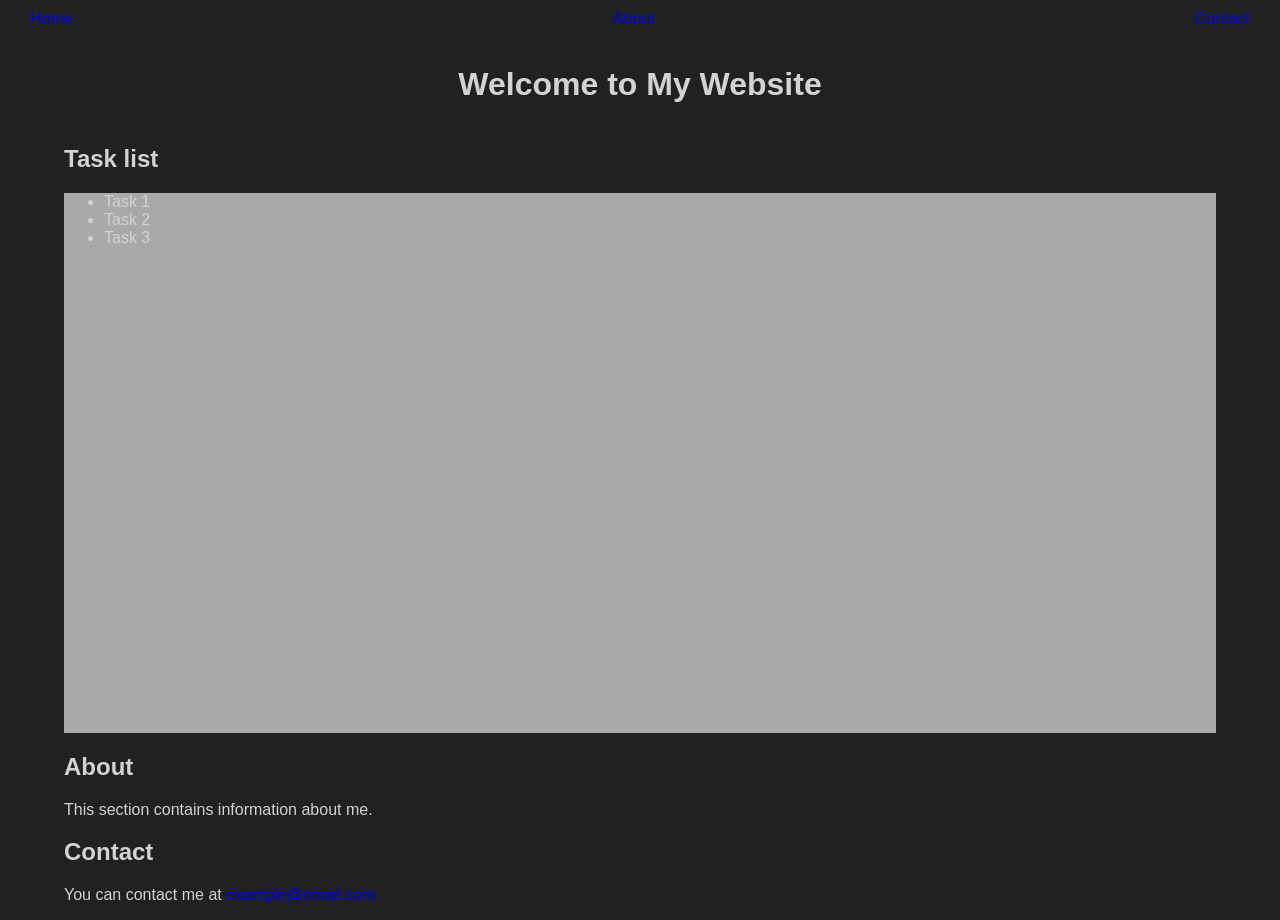
==== index.html @ 18fa17b2 "add infomation to readme and design basic html and css" ====
<!DOCTYPE html>
<html lang="en">
<head>
    <meta charset="UTF-8">
    <meta name="viewport" content="width=device-width, initial-scale=1.0">
    <title>LazyNotifier</title>
    <link rel="stylesheet" href="styles.css">
</head>
<body>
    <header>
        <nav id="top-navbar">
            <ul>
                <li><a href="#home">Home</a></li>
                <li><a href="#about">About</a></li>
                <li><a href="#contact">Contact</a></li>
            </ul>
        </nav>
    </header>
    <header>
        <h1>Welcome to My Website</h1>
    </header>

    <main>
        <section id="home">
            <h2>Task list</h2>
            <div id="task-list-table">
                <ul>
                    <li>Task 1</li>
                    <li>Task 2</li>
                    <li>Task 3</li>
                </ul>
            </div>
        </section>

        <section id="about">
            <h2>About</h2>
            <p>This section contains information about me.</p>
        </section>

        <section id="contact">
            <h2>Contact</h2>
            <p>You can contact me at <a href="mailto:example@email.com">example@email.com</a></p>
        </section>

    </main>
    <script src="script.js"></script>
</body>
</html>
---- styles.css ----
:root {
    --bg-color: #212121;
    --bg-oposite-color: lightgray;
    --text-color: lightgray;
    --text-oposite-color: #212121;

}

body {
    margin: 5vh 0 0 0;
    padding: 0;
    font-family: Arial, sans-serif;
    color: var(--text-color);
    background-color: var(--bg-color);
    display: flex;
    flex-direction: column;
    align-items: center;
    justify-content: center;

}

a{
    text-decoration: none;
}
/* === Header === */

#top-navbar{
    position: fixed;
    top: 0;
    left: 0;
    bottom: 95vh;
    right: 0;
}

#top-navbar ul {
    list-style-type: none;
    margin: 0;
    padding: 0;
    display: flex;
    justify-content: space-between;
    align-items: center;
    padding: 10px 20px;
}

#top-navbar li {
    margin: 0 10px;
    display: flex;
    justify-content: center;
    align-items: center;
    text-align: center;
}

/* === Main === */

main{
    display: block;
}

#task-list-table{
    width: 90vw;
    height: 60vh; /* for testing */
    background-color: darkgrey;
}
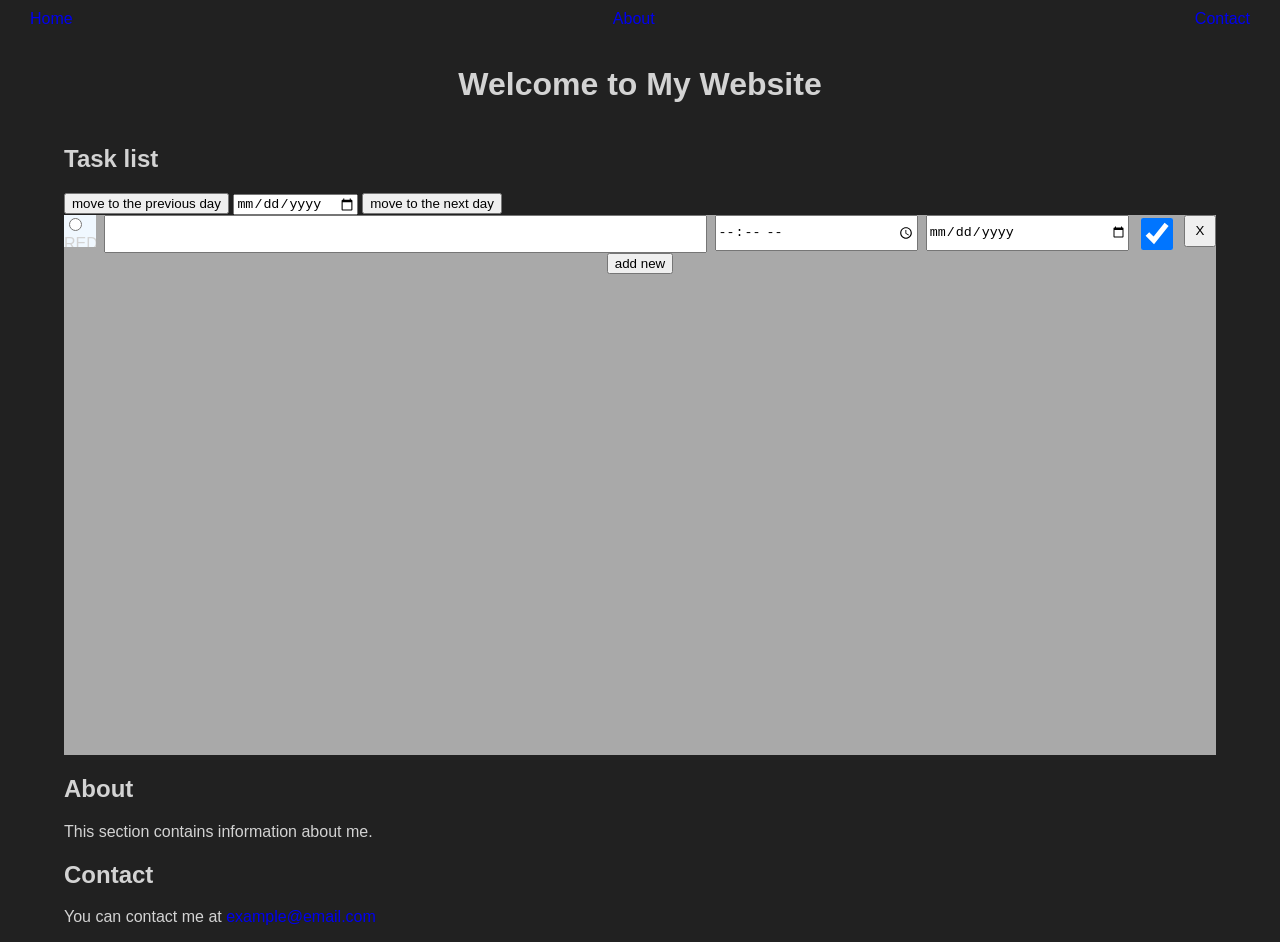
==== commit 776bbef7: "update readme and app purpose to reminder app and add task table and task basic features" ====
--- a/index.html
+++ b/index.html
@@ -1,11 +1,13 @@
 <!DOCTYPE html>
 <html lang="en">
+
 <head>
     <meta charset="UTF-8">
     <meta name="viewport" content="width=device-width, initial-scale=1.0">
     <title>LazyNotifier</title>
     <link rel="stylesheet" href="styles.css">
 </head>
+
 <body>
     <header>
         <nav id="top-navbar">
@@ -23,12 +25,26 @@
     <main>
         <section id="home">
             <h2>Task list</h2>
+            <div>
+                <button type="button">move to the previous day</button>
+                <input type="date" name="date" required>
+                <button type="button">move to the next day</button>
+            </div>
+
             <div id="task-list-table">
-                <ul>
-                    <li>Task 1</li>
-                    <li>Task 2</li>
-                    <li>Task 3</li>
-                </ul>
+                <div class="task">
+                    <div class="task-color">
+                        <label><input type="radio" name="choose-color" value="red">RED</label>
+                        <label><input type="radio" name="choose-color" value="white">WHITE</label>
+                        <label><input type="radio" name="choose-color" value="yellow">YELLOW</label>
+                    </div>
+                    <input type="text" class="task-content">
+                    <input type="time" class="task-time">
+                    <input type="date" class="task-deadline">
+                    <input type="checkbox" checked class="task-notifier">
+                    <button type="button" class="task-delete-btn">X</button>
+                </div>
+                <button id="add-task-btn">add new</button>
             </div>
         </section>
 
@@ -45,4 +61,5 @@
     </main>
     <script src="script.js"></script>
 </body>
+
 </html>
--- a/styles.css
+++ b/styles.css
@@ -1,8 +1,10 @@
 :root {
     --bg-color: #212121;
-    --bg-oposite-color: lightgray;
+    --bg-opposite-color: lightgray;
     --text-color: lightgray;
     --text-oposite-color: #212121;
+    --task-height: 2rem;
+    --task-width: 5vh;
 
 }
 
@@ -60,4 +62,55 @@
     width: 90vw;
     height: 60vh; /* for testing */
     background-color: darkgrey;
+    display: flex;
+    flex-direction: column;
+}
+
+.task{
+    display: flex;
+    gap: 8px;
+}
+
+.task-color{
+    background-color: aliceblue;
+    height: var(--task-height);
+    width: var(--task-height);
+    display: inline-block;
+    overflow: hidden;
+    transition: height 0.3s ease, width 0.3s ease;
+}
+
+.task-color:hover{
+    height: calc(var(--task-height) + 4rem);
+    width: calc(var(--task-height) + 3rem);
+    overflow: visible;
+}
+
+.task-content{
+    flex: 3;
+    height: var(--task-height);
+}
+
+.task-time{
+    flex: 1;
+    height: var(--task-height);
+}
+
+.task-deadline{
+    flex: 1;
+    height: var(--task-height);
+}
+
+.task-notifier{
+    height: var(--task-height);
+    width: var(--task-height);
+}
+
+.task-delete-btn{
+    height: var(--task-height);
+    width: var(--task-height);
+}
+
+#add-task-btn{
+    align-self: center;
 }
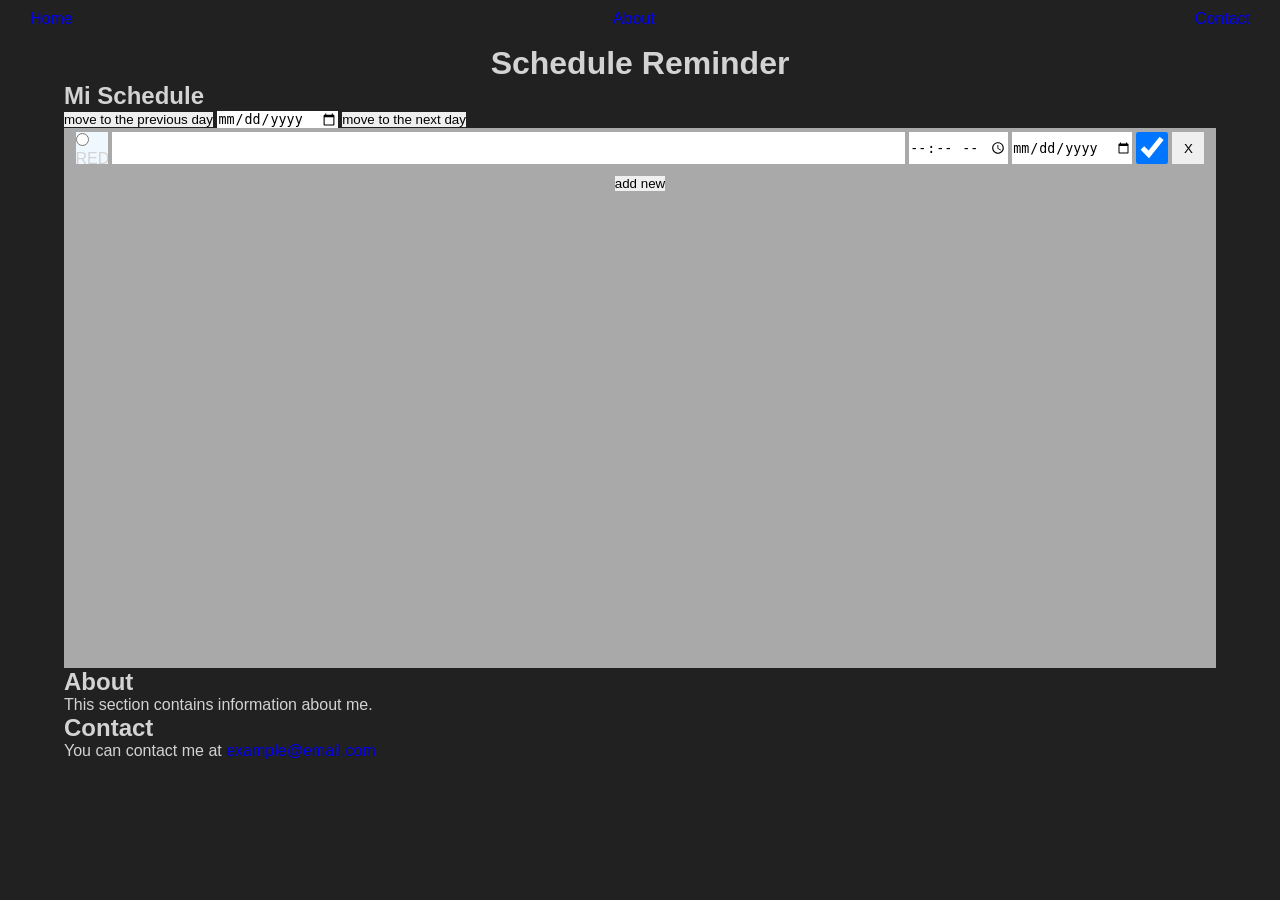
==== commit 8b5e8717: "rename class task to schedule" ====
--- a/index.html
+++ b/index.html
@@ -10,41 +10,41 @@
 
 <body>
     <header>
-        <nav id="top-navbar">
+        <nav id="top-nav-bar">
             <ul>
                 <li><a href="#home">Home</a></li>
                 <li><a href="#about">About</a></li>
                 <li><a href="#contact">Contact</a></li>
             </ul>
         </nav>
-    </header>
-    <header>
-        <h1>Welcome to My Website</h1>
+        <h1>Schedule Reminder</h1>
     </header>
 
     <main>
         <section id="home">
-            <h2>Task list</h2>
+            <h2>Mi Schedule</h2>
             <div>
                 <button type="button">move to the previous day</button>
                 <input type="date" name="date" required>
                 <button type="button">move to the next day</button>
             </div>
 
-            <div id="task-list-table">
-                <div class="task">
-                    <div class="task-color">
-                        <label><input type="radio" name="choose-color" value="red">RED</label>
-                        <label><input type="radio" name="choose-color" value="white">WHITE</label>
-                        <label><input type="radio" name="choose-color" value="yellow">YELLOW</label>
+            <div id="schedule-list">
+                <div class="schedule-row">
+                    <div class="schedule-priority">
+                        <label><input type="radio" name="choose-color" value="red" class="color-input">RED</label>
+                        <br>
+                        <label><input type="radio" name="choose-color" value="white" class="color-input">WHITE</label>
+                        <br>
+                        <label><input type="radio" name="choose-color" value="yellow" class="color-input">YELLOW</label>
                     </div>
-                    <input type="text" class="task-content">
-                    <input type="time" class="task-time">
-                    <input type="date" class="task-deadline">
-                    <input type="checkbox" checked class="task-notifier">
-                    <button type="button" class="task-delete-btn">X</button>
+                    <input type="text" class="schedule-content">
+                    <input type="time" class="schedule-time">
+                    <input type="date" class="schedule-deadline">
+                    <input type="checkbox" checked class="schedule-notify">
+                    <button type="button" class="schedule-delete">X</button>
                 </div>
-                <button id="add-task-btn">add new</button>
+                <button id="add-schedule">add new</button>
             </div>
         </section>
 
--- a/styles.css
+++ b/styles.css
@@ -3,9 +3,14 @@
     --bg-opposite-color: lightgray;
     --text-color: lightgray;
     --text-oposite-color: #212121;
-    --task-height: 2rem;
-    --task-width: 5vh;
+    --row-height: 2rem;
 
+}
+
+*{
+    padding: 0;
+    margin: 0;
+    border: 0;
 }
 
 body {
@@ -26,7 +31,7 @@
 }
 /* === Header === */
 
-#top-navbar{
+#top-nav-bar{
     position: fixed;
     top: 0;
     left: 0;
@@ -34,7 +39,7 @@
     right: 0;
 }
 
-#top-navbar ul {
+#top-nav-bar ul {
     list-style-type: none;
     margin: 0;
     padding: 0;
@@ -44,7 +49,7 @@
     padding: 10px 20px;
 }
 
-#top-navbar li {
+#top-nav-bar li {
     margin: 0 10px;
     display: flex;
     justify-content: center;
@@ -58,59 +63,65 @@
     display: block;
 }
 
-#task-list-table{
+#schedule-list{
     width: 90vw;
     height: 60vh; /* for testing */
     background-color: darkgrey;
     display: flex;
     flex-direction: column;
+    align-items: center;
+    overflow: auto;
 }
 
-.task{
+.schedule-row{
+    margin: 0.25rem;
+    width: 98%;
     display: flex;
-    gap: 8px;
+    align-items: center;
+    position: relative;
+    gap: 0.25rem;
 }
 
-.task-color{
+.schedule-priority{
     background-color: aliceblue;
-    height: var(--task-height);
-    width: var(--task-height);
-    display: inline-block;
+    height: var(--row-height);
+    width: var(--row-height);
+    position: absolute;
+    top: 0;
     overflow: hidden;
-    transition: height 0.3s ease, width 0.3s ease;
 }
 
-.task-color:hover{
-    height: calc(var(--task-height) + 4rem);
-    width: calc(var(--task-height) + 3rem);
+.schedule-priority:hover{
+    height: calc(var(--row-height) + 1.75rem);
+    width: calc(var(--row-height) + 3rem);
     overflow: visible;
 }
 
-.task-content{
+.schedule-content{
+    margin-left: calc(var(--row-height) + 0.25rem);
     flex: 3;
-    height: var(--task-height);
+    min-width: 0;
+    height: var(--row-height);
 }
 
-.task-time{
-    flex: 1;
-    height: var(--task-height);
+.schedule-time{
+    height: var(--row-height);
 }
 
-.task-deadline{
-    flex: 1;
-    height: var(--task-height);
+.schedule-deadline{
+    height: var(--row-height);
 }
 
-.task-notifier{
-    height: var(--task-height);
-    width: var(--task-height);
+.schedule-notify{
+    min-height: var(--row-height);
+    min-width: var(--row-height);
 }
 
-.task-delete-btn{
-    height: var(--task-height);
-    width: var(--task-height);
+.schedule-delete{
+    min-height: var(--row-height);
+    min-width: var(--row-height);
 }
 
-#add-task-btn{
-    align-self: center;
+#add-schedule{
+    margin: 0.5rem;
 }
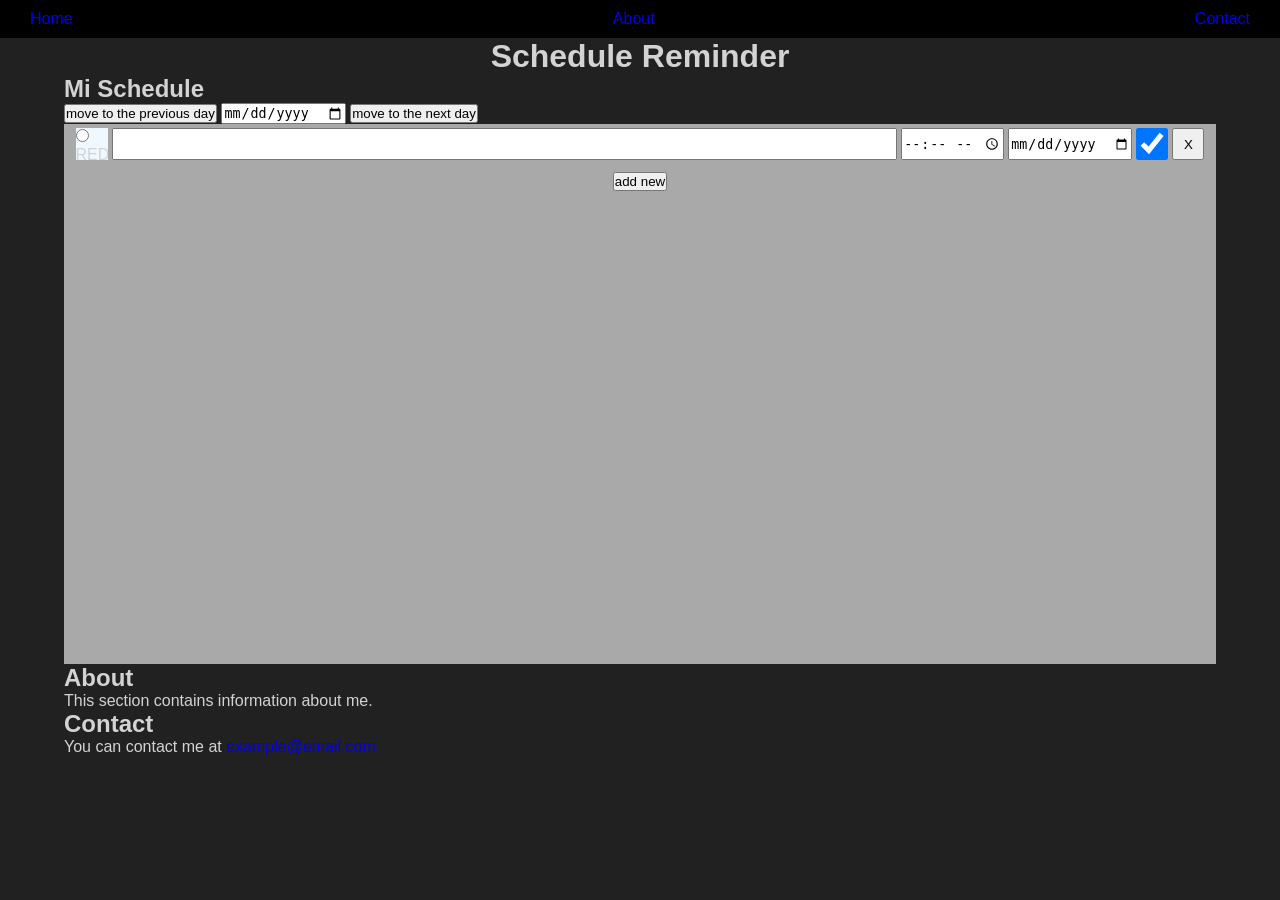
==== commit 4ce77269: "rename class and id to BEM" ====
--- a/index.html
+++ b/index.html
@@ -31,20 +31,20 @@
 
             <div id="schedule-list">
                 <div class="schedule-row">
-                    <div class="schedule-priority">
-                        <label><input type="radio" name="choose-color" value="red" class="color-input">RED</label>
+                    <div class="schedule-row__color">
+                        <label><input type="radio" name="choose-color" value="red" class="schedule-row__color-input">RED</label>
                         <br>
-                        <label><input type="radio" name="choose-color" value="white" class="color-input">WHITE</label>
+                        <label><input type="radio" name="choose-color" value="white" class="schedule-row__color-input">WHITE</label>
                         <br>
-                        <label><input type="radio" name="choose-color" value="yellow" class="color-input">YELLOW</label>
+                        <label><input type="radio" name="choose-color" value="yellow" class="schedule-row__color-input">YELLOW</label>
                     </div>
-                    <input type="text" class="schedule-content">
-                    <input type="time" class="schedule-time">
-                    <input type="date" class="schedule-deadline">
-                    <input type="checkbox" checked class="schedule-notify">
-                    <button type="button" class="schedule-delete">X</button>
+                    <input type="text" class="schedule-row__content">
+                    <input type="time" class="schedule-row__time">
+                    <input type="date" class="schedule-row__deadline">
+                    <input type="checkbox" checked class="schedule-row__notify">
+                    <button type="button" class="schedule-row__delete">X</button>
                 </div>
-                <button id="add-schedule">add new</button>
+                <button id="add-schedule-row">add new</button>
             </div>
         </section>
 
--- a/styles.css
+++ b/styles.css
@@ -2,7 +2,7 @@
     --bg-color: #212121;
     --bg-opposite-color: lightgray;
     --text-color: lightgray;
-    --text-oposite-color: #212121;
+    --text-opposite-color: #212121;
     --row-height: 2rem;
 
 }
@@ -10,12 +10,10 @@
 *{
     padding: 0;
     margin: 0;
-    border: 0;
+    box-sizing: border-box;
 }
 
 body {
-    margin: 5vh 0 0 0;
-    padding: 0;
     font-family: Arial, sans-serif;
     color: var(--text-color);
     background-color: var(--bg-color);
@@ -32,17 +30,16 @@
 /* === Header === */
 
 #top-nav-bar{
+    background: black;
     position: fixed;
     top: 0;
     left: 0;
-    bottom: 95vh;
     right: 0;
+    min-height: fit-content;
 }
 
 #top-nav-bar ul {
     list-style-type: none;
-    margin: 0;
-    padding: 0;
     display: flex;
     justify-content: space-between;
     align-items: center;
@@ -58,10 +55,6 @@
 }
 
 /* === Main === */
-
-main{
-    display: block;
-}
 
 #schedule-list{
     width: 90vw;
@@ -82,7 +75,7 @@
     gap: 0.25rem;
 }
 
-.schedule-priority{
+.schedule-row__color{
     background-color: aliceblue;
     height: var(--row-height);
     width: var(--row-height);
@@ -91,37 +84,37 @@
     overflow: hidden;
 }
 
-.schedule-priority:hover{
+.schedule-row__color:hover{
     height: calc(var(--row-height) + 1.75rem);
     width: calc(var(--row-height) + 3rem);
     overflow: visible;
 }
 
-.schedule-content{
+.schedule-row__content{
     margin-left: calc(var(--row-height) + 0.25rem);
     flex: 3;
     min-width: 0;
     height: var(--row-height);
 }
 
-.schedule-time{
+.schedule-row__time{
     height: var(--row-height);
 }
 
-.schedule-deadline{
+.schedule-row__deadline{
     height: var(--row-height);
 }
 
-.schedule-notify{
+.schedule-row__notify{
     min-height: var(--row-height);
     min-width: var(--row-height);
 }
 
-.schedule-delete{
+.schedule-row__delete{
     min-height: var(--row-height);
     min-width: var(--row-height);
 }
 
-#add-schedule{
+#add-schedule-row{
     margin: 0.5rem;
 }
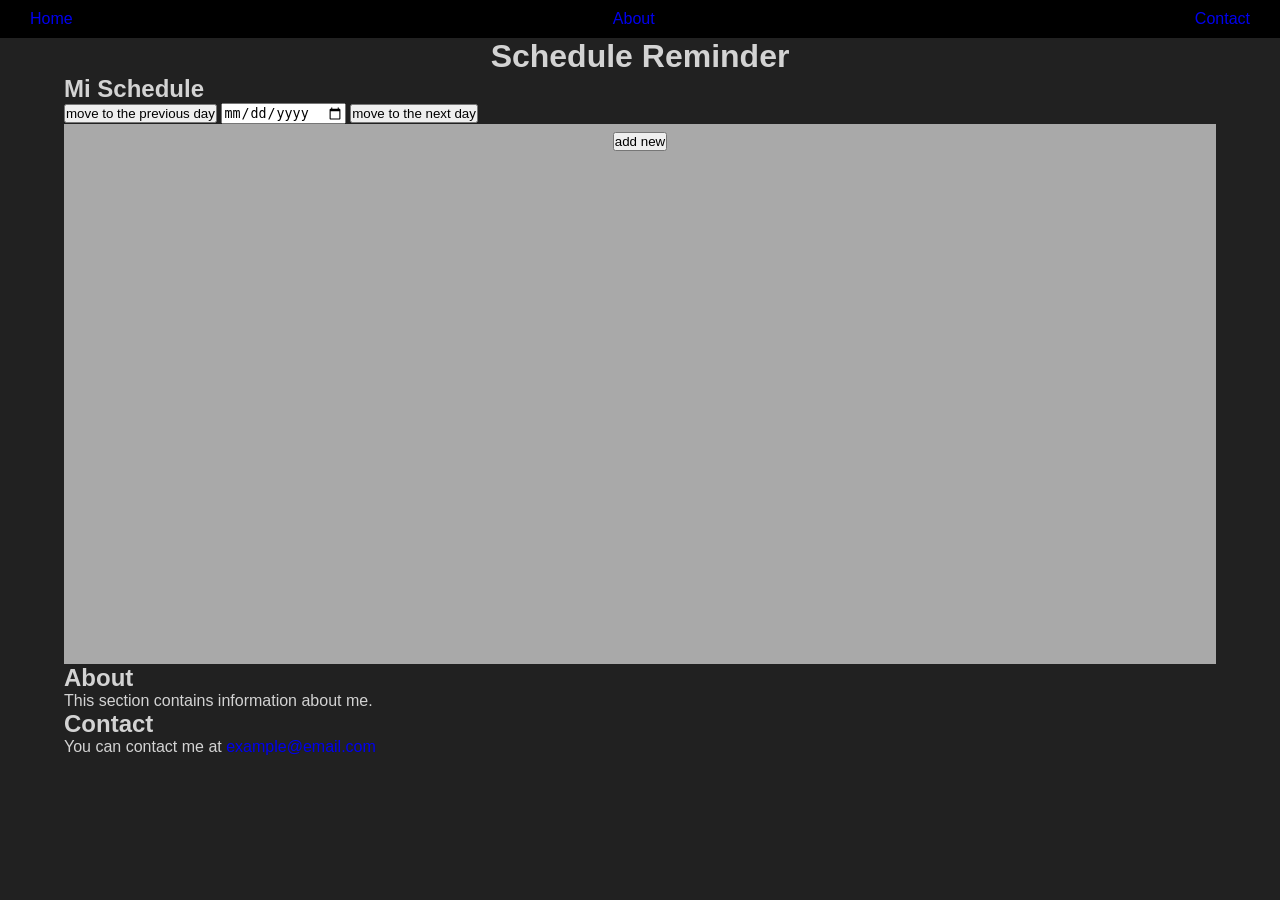
==== commit 8265552e: "schedule row now can be created by js use innerHTML and createElement, add event for delete btn, fin" ====
--- a/index.html
+++ b/index.html
@@ -30,20 +30,10 @@
             </div>
 
             <div id="schedule-list">
-                <div class="schedule-row">
-                    <div class="schedule-row__color">
-                        <label><input type="radio" name="choose-color" value="red" class="schedule-row__color-input">RED</label>
-                        <br>
-                        <label><input type="radio" name="choose-color" value="white" class="schedule-row__color-input">WHITE</label>
-                        <br>
-                        <label><input type="radio" name="choose-color" value="yellow" class="schedule-row__color-input">YELLOW</label>
-                    </div>
-                    <input type="text" class="schedule-row__content">
-                    <input type="time" class="schedule-row__time">
-                    <input type="date" class="schedule-row__deadline">
-                    <input type="checkbox" checked class="schedule-row__notify">
-                    <button type="button" class="schedule-row__delete">X</button>
+                <div id="schedule-row-container">
+                    
                 </div>
+ 
                 <button id="add-schedule-row">add new</button>
             </div>
         </section>
--- a/styles.css
+++ b/styles.css
@@ -66,9 +66,11 @@
     overflow: auto;
 }
 
+#schedule-row-container{
+    width: 98%;
+}
 .schedule-row{
     margin: 0.25rem;
-    width: 98%;
     display: flex;
     align-items: center;
     position: relative;
@@ -88,6 +90,7 @@
     height: calc(var(--row-height) + 1.75rem);
     width: calc(var(--row-height) + 3rem);
     overflow: visible;
+    z-index: 2;
 }
 
 .schedule-row__content{
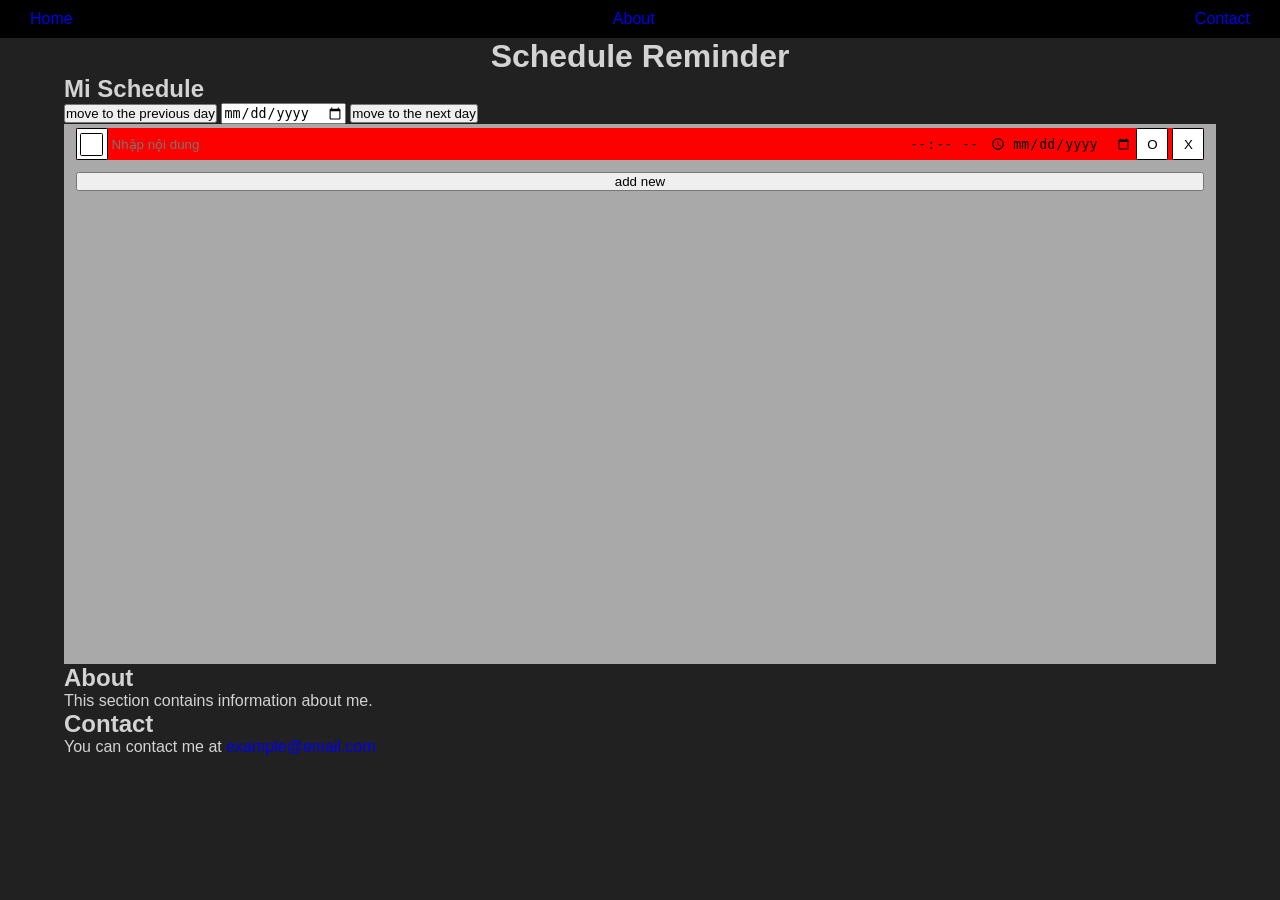
==== commit c48f85aa: "redesign schedule row color, color now can be chosen through dropdown, optimize js" ====
--- a/index.html
+++ b/index.html
@@ -31,7 +31,25 @@
 
             <div id="schedule-list">
                 <div id="schedule-row-container">
-                    
+                    <div class="schedule-row">
+                        <div class="schedule-row__color">
+                            <button type="button" class="schedule-row__color-display">
+
+                            </button>
+                            <div class="schedule-row__color-dropdown">
+                                <button type="button" data-color="#FAFAFA">⬜ White</button>
+                                <button type="button" data-color="#ffff62">🟨 Yellow</button>
+                                <button type="button" data-color="#FF1744">🟥 Red</button>
+                            </div>
+                        </div>
+                        
+                        <input class="schedule-row__content" type="text" placeholder="Nhập nội dung">
+                        <input class="schedule-row__time" type="time">
+                        <input class="schedule-row__deadline" type="date">
+                        <button class="schedule-row__notify" type="button">O</button>
+                        <button class="schedule-row__delete" type="button">X</button>
+                    </div>
+
                 </div>
  
                 <button id="add-schedule-row">add new</button>
--- a/styles.css
+++ b/styles.css
@@ -4,7 +4,7 @@
     --text-color: lightgray;
     --text-opposite-color: #212121;
     --row-height: 2rem;
-
+    --gap-distance: 0.25rem;
 }
 
 *{
@@ -26,6 +26,10 @@
 
 a{
     text-decoration: none;
+}
+
+button {
+    cursor: pointer;
 }
 /* === Header === */
 
@@ -69,32 +73,65 @@
 #schedule-row-container{
     width: 98%;
 }
+
 .schedule-row{
-    margin: 0.25rem;
+    margin: var(--gap-distance) 0;
+    background-color: red;
+    min-height: fit-content;
+    min-width: fit-content;
     display: flex;
     align-items: center;
     position: relative;
-    gap: 0.25rem;
+    gap: var(--gap-distance);
+}
+
+.schedule-row *{
+    background-color: transparent;
+    border: none;
+    border-radius: 0.1rem;
+}
+
+.schedule-row button{
+    background-color: white;
+    border: 0.1rem solid black;
 }
 
 .schedule-row__color{
-    background-color: aliceblue;
+    background-color: white;
+    border: 0.1rem solid black;
     height: var(--row-height);
     width: var(--row-height);
+    position: relative;
+}
+
+.schedule-row__color-display{    
     position: absolute;
-    top: 0;
+    background-color: white;
+    border: 0.1rem solid black;
+    top: 0.2rem;
+    right: 0.2rem;
+    bottom: 0.2rem;
+    left: 0.2rem;
     overflow: hidden;
 }
 
-.schedule-row__color:hover{
-    height: calc(var(--row-height) + 1.75rem);
-    width: calc(var(--row-height) + 3rem);
-    overflow: visible;
+.schedule-row__color-dropdown{
+    top: 100%;
+    padding: var(--gap-distance);
+    position: absolute;
+    background: white;
+    border: 1px solid gray;
+    min-height: fit-content;
+    min-width: fit-content;
+    display: none;
     z-index: 2;
 }
 
+.schedule-row__color-dropdown--open{
+    display: block;
+}
+
 .schedule-row__content{
-    margin-left: calc(var(--row-height) + 0.25rem);
     flex: 3;
     min-width: 0;
     height: var(--row-height);
@@ -120,4 +157,5 @@
 
 #add-schedule-row{
     margin: 0.5rem;
+    width: 98%;
 }
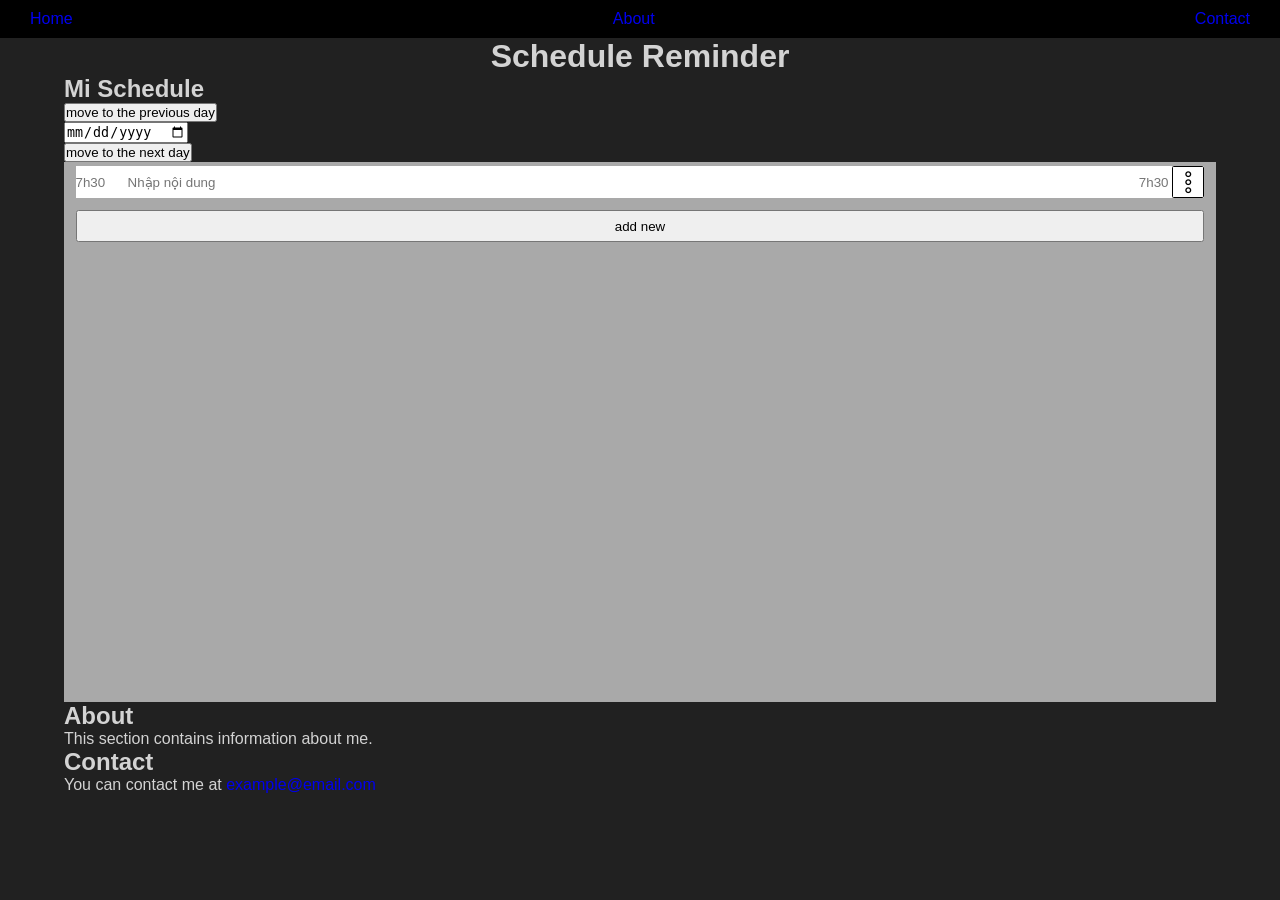
==== commit 0ed4177a: "add schedule menu, redesign time and deadiine to date" ====
--- a/index.html
+++ b/index.html
@@ -6,6 +6,9 @@
     <meta name="viewport" content="width=device-width, initial-scale=1.0">
     <title>LazyNotifier</title>
     <link rel="stylesheet" href="styles.css">
+    <link rel="preconnect" href="https://fonts.googleapis.com">
+    <link rel="preconnect" href="https://fonts.gstatic.com" crossorigin>
+    <link href="https://fonts.googleapis.com/css2?family=Elms+Sans:ital,wght@0,100..900;1,100..900&display=swap" rel="stylesheet">
 </head>
 
 <body>
@@ -24,30 +27,37 @@
         <section id="home">
             <h2>Mi Schedule</h2>
             <div>
-                <button type="button">move to the previous day</button>
-                <input type="date" name="date" required>
+                <button type="button">move to the previous day</button><br>
+                <input type="date" name="date" required><br>
                 <button type="button">move to the next day</button>
             </div>
 
             <div id="schedule-list">
                 <div id="schedule-row-container">
-                    <div class="schedule-row">
-                        <div class="schedule-row__color">
-                            <button type="button" class="schedule-row__color-display">
-
-                            </button>
-                            <div class="schedule-row__color-dropdown">
-                                <button type="button" data-color="#FAFAFA">⬜ White</button>
-                                <button type="button" data-color="#ffff62">🟨 Yellow</button>
-                                <button type="button" data-color="#FF1744">🟥 Red</button>
+                    <!-- html để trực quan cho tôi, phần nào generate bằng js đc thì tôi sẽ xóa sau khi dự án hoàn thành --> 
+                    <div class="schedule-row">    
+                        <input class="schedule-row__time" type="text" placeholder="7h30" onfocus="(this.type='time')(this.classList.add('schedule-row__time-onfocus'))" onblur="(this.type='text')(this.classList.remove('schedule-row__time-onfocus'))">                 
+                        <input class="schedule-row__content" type="text" placeholder="Nhập nội dung">
+                        <input class="schedule-row__date" type="text" placeholder="7h30" onfocus="(this.type='date')(this.classList.add('schedule-row__date-onfocus'))" onblur="(this.type='text')(this.classList.remove('schedule-row__date-onfocus'))">
+                        <div class="schedule-row__menu">
+                            <button class="schedule-row__menu-button" type="button">O<br>O<br>O</button>
+                            <div class="schedule-row__menu-dropdown">
+                                <div class="schedule-row__menu-dropdown-container">
+                                    <div class="schedule-row__color">
+                                        <button type="button" class="schedule-row__color-display">
+                                        </button>
+                                        <div class="schedule-row__color-dropdown">
+                                            <button type="button" data-color="#FAFAFA">⬜ White</button>
+                                            <button type="button" data-color="#ffff62">🟨 Yellow</button>
+                                            <button type="button" data-color="#FF1744">🟥 Red</button>
+                                        </div>
+                                    </div>
+                                    <button class="schedule-row__notify" type="button">O</button>
+                                    <button class="schedule-row__delete" type="button">X</button>
+                                </div>
                             </div>
                         </div>
-                        
-                        <input class="schedule-row__content" type="text" placeholder="Nhập nội dung">
-                        <input class="schedule-row__time" type="time">
-                        <input class="schedule-row__deadline" type="date">
-                        <button class="schedule-row__notify" type="button">O</button>
-                        <button class="schedule-row__delete" type="button">X</button>
+
                     </div>
 
                 </div>
--- a/styles.css
+++ b/styles.css
@@ -62,7 +62,7 @@
 
 #schedule-list{
     width: 90vw;
-    height: 60vh; /* for testing */
+    height: 60vh; 
     background-color: darkgrey;
     display: flex;
     flex-direction: column;
@@ -76,7 +76,7 @@
 
 .schedule-row{
     margin: var(--gap-distance) 0;
-    background-color: red;
+    background-color: white;
     min-height: fit-content;
     min-width: fit-content;
     display: flex;
@@ -89,6 +89,8 @@
     background-color: transparent;
     border: none;
     border-radius: 0.1rem;
+    min-height: var(--row-height);
+    min-width: var(--row-height);
 }
 
 .schedule-row button{
@@ -99,8 +101,6 @@
 .schedule-row__color{
     background-color: white;
     border: 0.1rem solid black;
-    height: var(--row-height);
-    width: var(--row-height);
     position: relative;
 }
 
@@ -112,11 +112,14 @@
     right: 0.2rem;
     bottom: 0.2rem;
     left: 0.2rem;
+    min-height: 0;
+    min-width: 0;
     overflow: hidden;
 }
 
 .schedule-row__color-dropdown{
     top: 100%;
+    right: 0%;
     padding: var(--gap-distance);
     position: absolute;
     background: white;
@@ -132,30 +135,78 @@
 }
 
 .schedule-row__content{
-    flex: 3;
-    min-width: 0;
-    height: var(--row-height);
+    flex: 1;
 }
 
 .schedule-row__time{
-    height: var(--row-height);
-}
-
-.schedule-row__deadline{
-    height: var(--row-height);
+    max-width: 3rem;
+}
+
+.schedule-row__time-onfocus{
+    max-width: fit-content;
+}
+
+.schedule-row__date{
+    text-align: right;
+    max-width: 4.5rem;
+}
+
+.schedule-row__date-onfocus{
+    max-width: fit-content;
 }
 
 .schedule-row__notify{
+    
+}
+
+.schedule-row__delete{
+
+}
+
+.schedule-row__menu{
+    min-height: fit-content;
+    min-width: fit-content;
+    position: relative;
+}
+
+.schedule-row__menu-button{
+    font-family: "Elms Sans", sans-serif;
+    font-optical-sizing: auto;
+    font-style: normal;
+    text-align: center;
+    text-justify: center;
+    font-size: 0.5rem;
+    font-weight: 900;
+    line-height: 0.5rem;
+}
+
+.schedule-row__menu-dropdown{
+    top: calc(-1 * var(--gap-distance));
+    right: 100%;
+    padding: var(--gap-distance);
+    position: absolute;
+    background: white;
+    border: 1px solid gray;
+    min-height: fit-content;
+    min-width: fit-content;
+    display: none;
+    z-index: 2;
+}
+
+.schedule-row__menu-dropdown--open{
+    display: block;
+}
+
+.schedule-row__menu-dropdown-container{
+    display: flex;
+    flex-direction: row;
+    gap: var(--gap-distance);
+    min-height: fit-content;
+    min-width: fit-content;
+}
+
+#add-schedule-row{
     min-height: var(--row-height);
-    min-width: var(--row-height);
-}
-
-.schedule-row__delete{
-    min-height: var(--row-height);
-    min-width: var(--row-height);
-}
-
-#add-schedule-row{
+    width: 98%;
     margin: 0.5rem;
-    width: 98%;
 }
